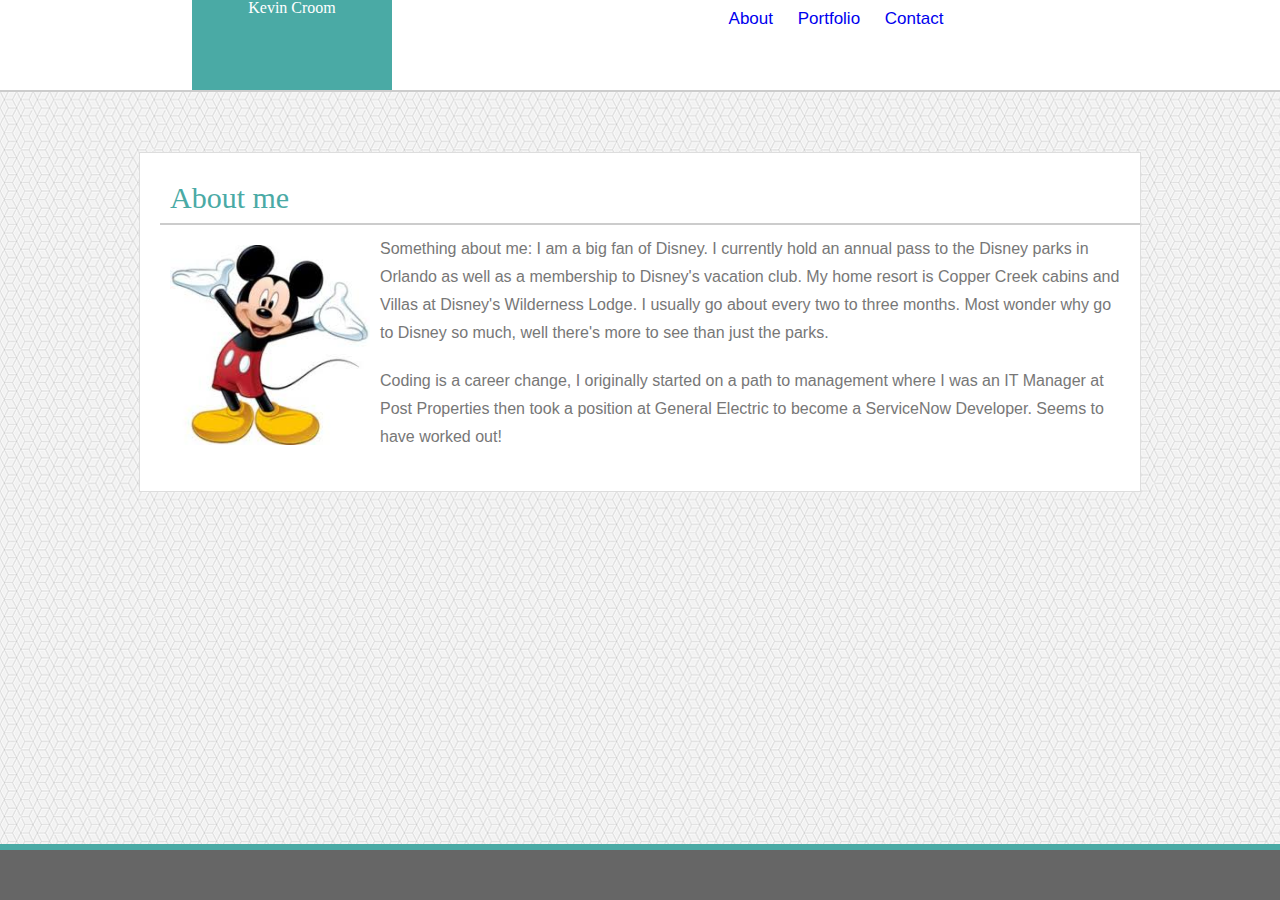
==== index.html @ b8f58d7b "updated html files" ====
<!DOCTYPE html>
<html lang="en">
<head>
    <link rel="stylesheet" href="./assets/css/reset.css">
    <link rel="stylesheet" href="./assets/css/sytle.css">
    <meta charset="UTF-8">
    <meta name="viewport" content="width=device-width, initial-scale=1.0">
    <meta http-equiv="X-UA-Compatible" content="ie=edge">
    <title>About me</title>
</head>
<body>
    <section>
        <header class="top">
            <div class="name"><h1>Kevin Croom</h1></div>
            <div id="upper-menu">
                <div class="table">
                    <ul id="horizontal-list">
                        <li><a href="./index.html">About</a></li>
                        <li><a href="./portfolio.html">Portfolio</a></li>
                        <li><a href="./contact.html">Contact</a></li>
                    </ul>
                </div>
            </div>
        </header>
    </section>
    <div class="wrapper">
            <div class="about-me">About me</div>
            <div class="img-box"><img src="./assets/images/mm.jpeg"></div>
            <p>Something about me:  I am a big fan of Disney.  I currently hold an annual pass to the Disney parks in Orlando as well as a membership to Disney's vacation club.  My home resort is Copper Creek cabins and Villas at Disney's Wilderness Lodge.  I usually go about every two to three months.  Most wonder why go to Disney so much, well there's more to see than just the parks.</p>
            <p>Coding is a career change, I originally started on a path to management where I was an IT Manager at Post Properties then took a position at General Electric to become a ServiceNow Developer.  Seems to have worked out!</p>
    </div>
    <div class="footer" />
</body>
</html>
---- assets/css/sytle.css ----
.top {
    background: #ffffff;
    border-bottom: 2px solid #cccccc;
    position: relative;
    height: 90px;
    margin-bottom: 60px;
}
.name {
    background: #4aaaa5;
    color: white;
    text-align: center;
    float: left;
    font-family: 'Georgia', Times, Times New Roman, serif;
    margin-left: 15%;
    height: 90px;
    width: 200px;
}

body {
  background: url("../images/qbkls.png");
}

#upper-menu {
  height: 84px;
}

.table {
  display: table;
  margin: 0 auto;
}

ul#horizontal-list {
    list-style: none;
    font-size: 17px;
    color: #777777;
    padding-top: 10px;
    font-family: 'Arial', 'Helvetica Neue', Helvetica, sans-serif;
}

ul#horizontal-list li {
  display: inline;
  padding: 10px;
}

a {
  text-decoration: none;
}

a:hover {
   color: yellow;
  }

a:visited {
  color: #777777;
}

.wrapper {
  width: 960px;
  padding: 20px;
  margin: 20px auto;
  background: #ffffff;
  border: 1px solid #dddddd;
  position: relative;
}

.about-me {
  margin-bottom: 10px;
  border-bottom: 2px solid #cccccc;
  width: 100%;
  padding: 10px;
  color: #4aaaa5;
  font-size: 30px;
}

.img-box {
  float: left;
  padding: 10px;
}

.footer {
  width: 100%;
  height: 50px;
  background: #666666;
  border-top: 6px solid #4aaaa5;
  position: fixed;
  bottom: 0px;
  left: 0px;
}

p {
  font-family: 'Arial', 'Helvetica Neue', Helvetica, sans-serif;
  color: #777777;
  margin-bottom: 20px;
  text-align: left;
  line-height: 28px;
}

.input-name, .input-email{
  width: 500px;
  height: 20px;
}

.input-message {
  width: 500px;
  height: 200px;
}

.submit-button {
  color: white;
  background: #4aaaa5;
  border-radius: 2px;
  padding: 10px;
  font-size: 14px;
  width: 80px;
}

.divTable {
  display: table;
  width: auto;
}

.divRow {
  display: table-row;
  width: auto;
}

.divCell {
  float: left;
  display: table-column;
  width: 200px;
  padding: 20px;
}

.container {
  position: relative;
}

img {
  height: 200px;
  widows: 200px;
}

.box-label {
  background: #4aaaa5;
  color: white;
  position: absolute;
  bottom: 40px;
  width: 100%;
  text-align: center;
  height: 30px;
}
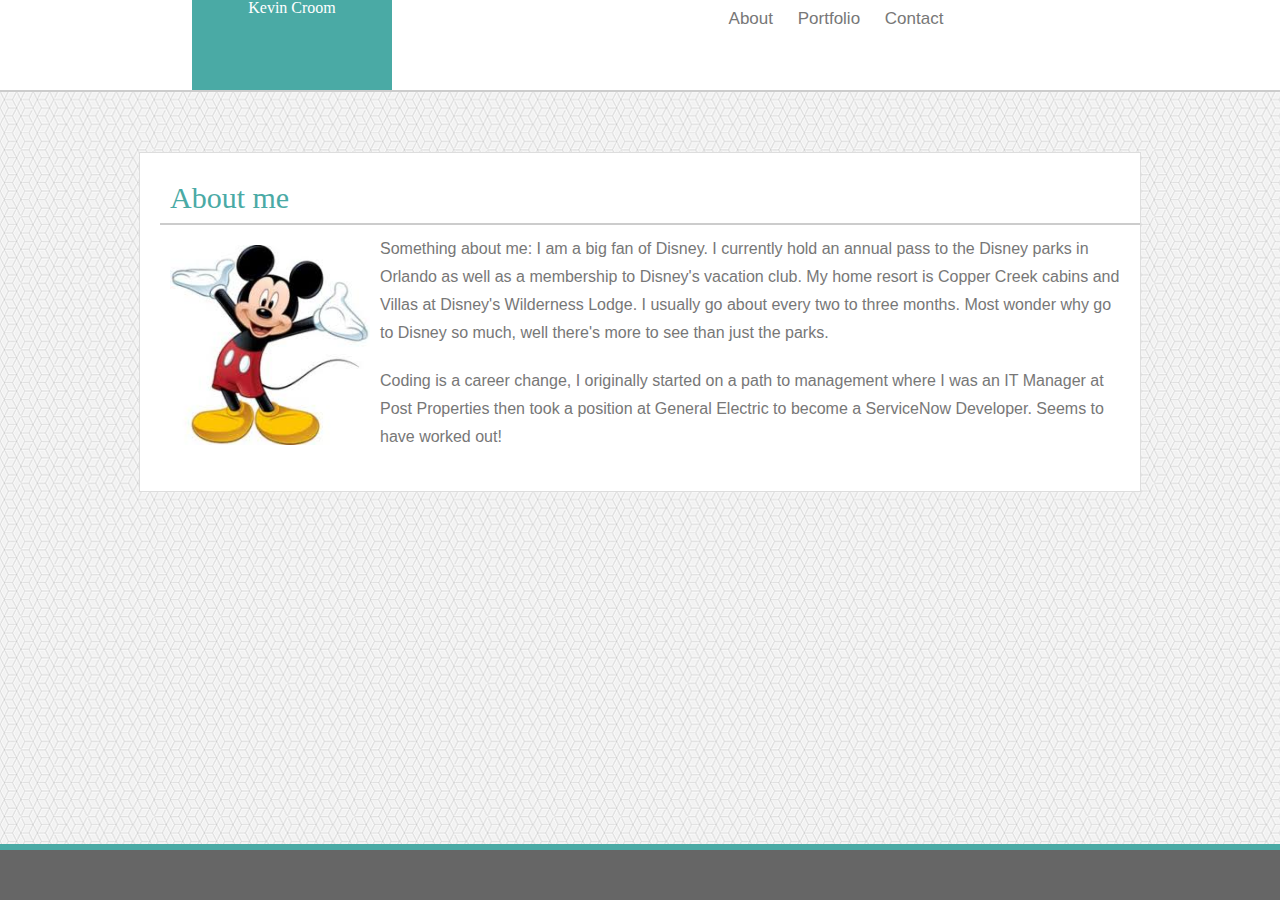
==== commit 86beb453: "updated html files" ====
--- a/index.html
+++ b/index.html
@@ -25,7 +25,7 @@
     </section>
     <div class="wrapper">
             <div class="about-me">About me</div>
-            <div class="img-box"><img src="./assets/images/mm.jpeg"></div>
+            <div class="img-box"><img src="./assets/images/mm.jpeg" /></div>
             <p>Something about me:  I am a big fan of Disney.  I currently hold an annual pass to the Disney parks in Orlando as well as a membership to Disney's vacation club.  My home resort is Copper Creek cabins and Villas at Disney's Wilderness Lodge.  I usually go about every two to three months.  Most wonder why go to Disney so much, well there's more to see than just the parks.</p>
             <p>Coding is a career change, I originally started on a path to management where I was an IT Manager at Post Properties then took a position at General Electric to become a ServiceNow Developer.  Seems to have worked out!</p>
     </div>
--- a/assets/css/sytle.css
+++ b/assets/css/sytle.css
@@ -42,17 +42,14 @@
   padding: 10px;
 }
 
-a {
+ul#horizontal-list a {
   text-decoration: none;
+  color: #777777
 }
 
-a:hover {
+ul#horizontal-list a:hover {
    color: yellow;
   }
-
-a:visited {
-  color: #777777;
-}
 
 .wrapper {
   width: 960px;
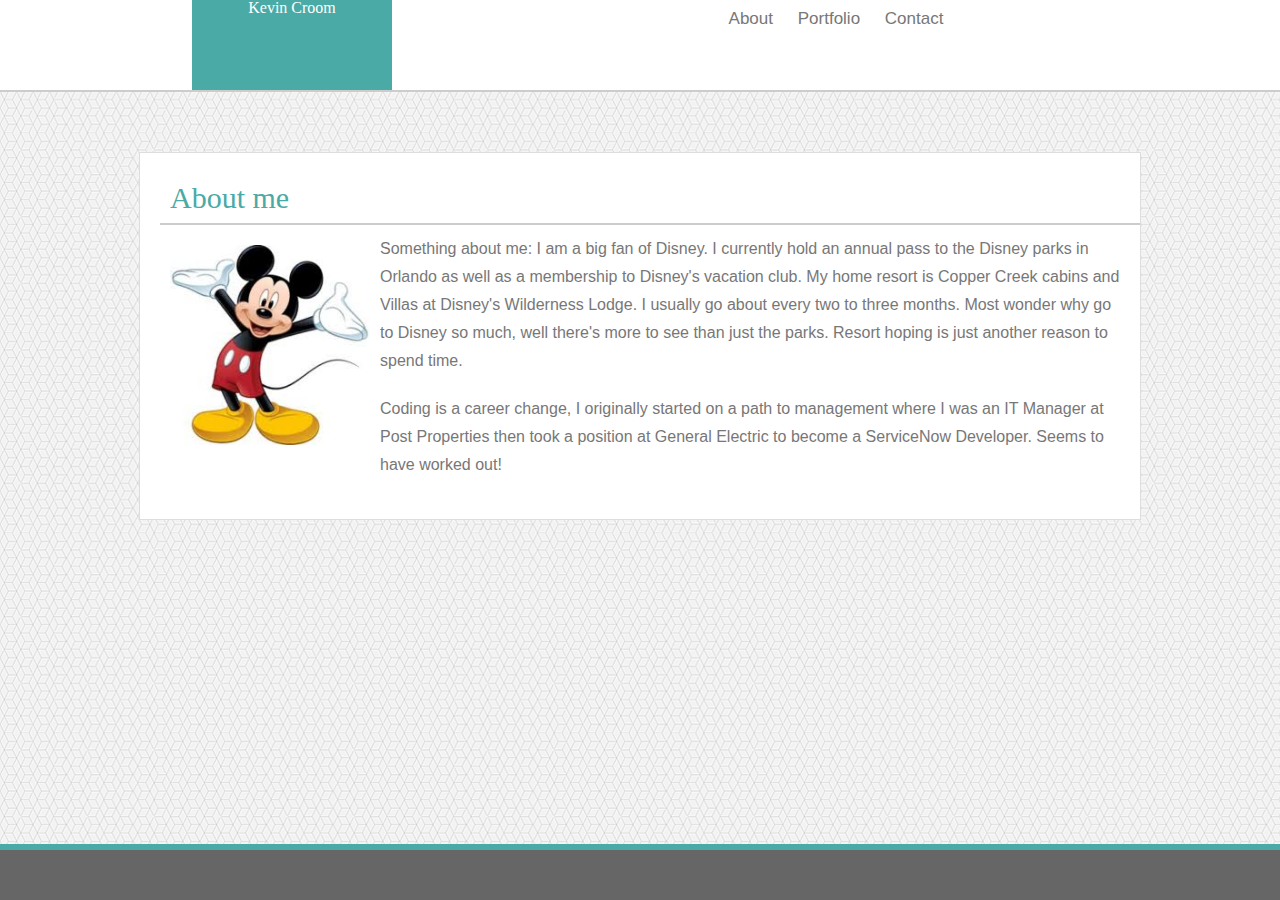
==== commit 7d01344e: "updated html files" ====
--- a/index.html
+++ b/index.html
@@ -26,7 +26,7 @@
     <div class="wrapper">
             <div class="about-me">About me</div>
             <div class="img-box"><img src="./assets/images/mm.jpeg" /></div>
-            <p>Something about me:  I am a big fan of Disney.  I currently hold an annual pass to the Disney parks in Orlando as well as a membership to Disney's vacation club.  My home resort is Copper Creek cabins and Villas at Disney's Wilderness Lodge.  I usually go about every two to three months.  Most wonder why go to Disney so much, well there's more to see than just the parks.</p>
+            <p>Something about me:  I am a big fan of Disney.  I currently hold an annual pass to the Disney parks in Orlando as well as a membership to Disney's vacation club.  My home resort is Copper Creek cabins and Villas at Disney's Wilderness Lodge.  I usually go about every two to three months.  Most wonder why go to Disney so much, well there's more to see than just the parks.  Resort hoping is just another reason to spend time.</p>
             <p>Coding is a career change, I originally started on a path to management where I was an IT Manager at Post Properties then took a position at General Electric to become a ServiceNow Developer.  Seems to have worked out!</p>
     </div>
     <div class="footer" />
--- a/assets/css/sytle.css
+++ b/assets/css/sytle.css
@@ -44,7 +44,7 @@
 
 ul#horizontal-list a {
   text-decoration: none;
-  color: #777777
+  color: #777777;
 }
 
 ul#horizontal-list a:hover {
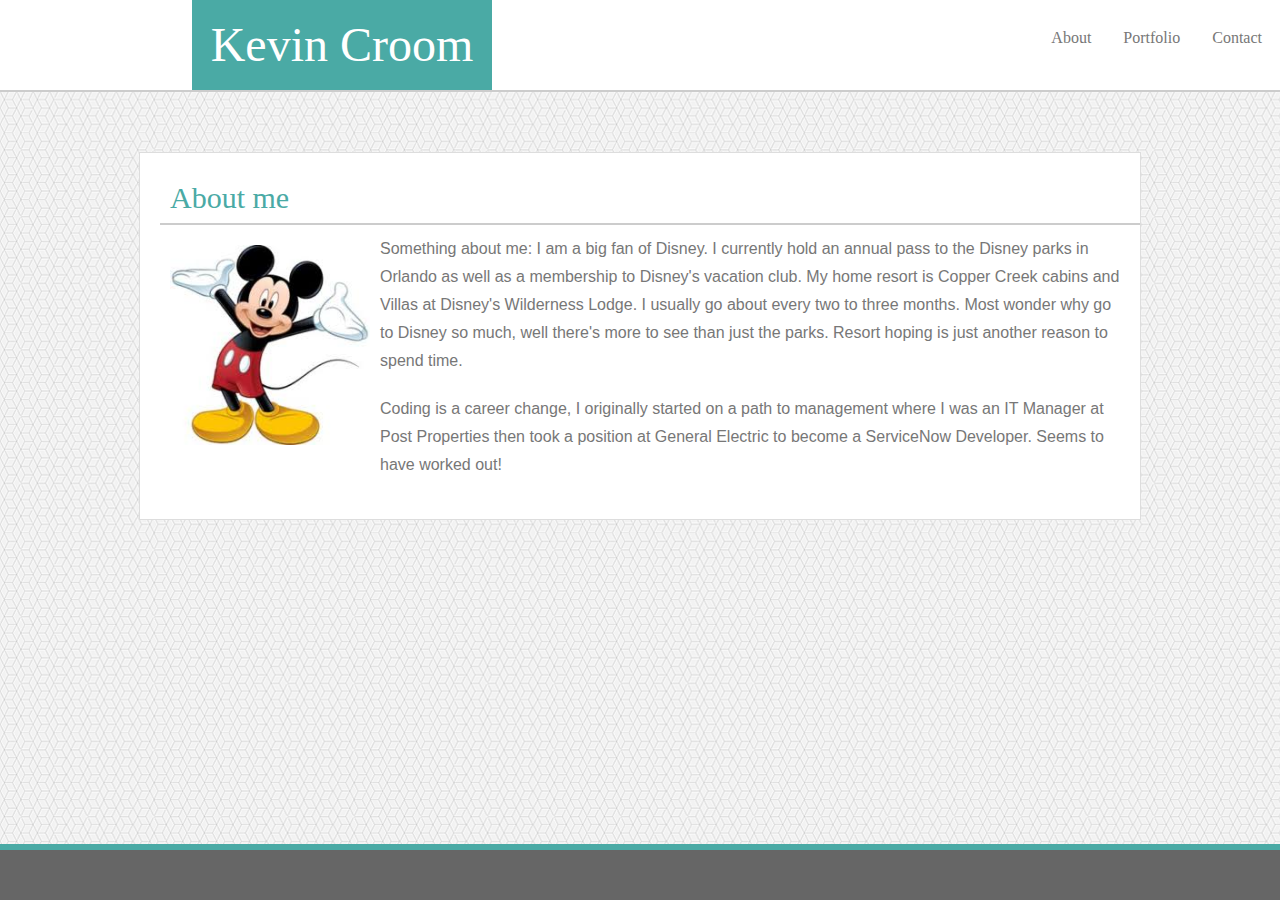
==== commit 15545b70: "updated html files" ====
--- a/index.html
+++ b/index.html
@@ -9,9 +9,16 @@
     <title>About me</title>
 </head>
 <body>
-    <section>
         <header class="top">
-            <div class="name"><h1>Kevin Croom</h1></div>
+            <div class="name">
+                <h1>Kevin Croom</h1>
+            </div>
+            <nav>
+                <a href="./index.html">About</a>
+                <a href="./portfolio.html">Portfolio</a>
+                <a href="./contact.html">Contact</a>
+            </nav>
+            <!--
             <div id="upper-menu">
                 <div class="table">
                     <ul id="horizontal-list">
@@ -21,14 +28,18 @@
                     </ul>
                 </div>
             </div>
+            -->
         </header>
-    </section>
+    <main>
     <div class="wrapper">
             <div class="about-me">About me</div>
             <div class="img-box"><img src="./assets/images/mm.jpeg" /></div>
             <p>Something about me:  I am a big fan of Disney.  I currently hold an annual pass to the Disney parks in Orlando as well as a membership to Disney's vacation club.  My home resort is Copper Creek cabins and Villas at Disney's Wilderness Lodge.  I usually go about every two to three months.  Most wonder why go to Disney so much, well there's more to see than just the parks.  Resort hoping is just another reason to spend time.</p>
             <p>Coding is a career change, I originally started on a path to management where I was an IT Manager at Post Properties then took a position at General Electric to become a ServiceNow Developer.  Seems to have worked out!</p>
     </div>
-    <div class="footer" />
+</main>
+<footer>
+        <div class="footer"></div>
+</footer>
 </body>
 </html>--- a/assets/css/sytle.css
+++ b/assets/css/sytle.css
@@ -5,51 +5,47 @@
     height: 90px;
     margin-bottom: 60px;
 }
+
+h1 {
+  font-family: 'Georgia', Times, Times New Roman, serif;
+  color: white;
+  font-size: 48px;
+}
+
 .name {
     background: #4aaaa5;
-    color: white;
     text-align: center;
     float: left;
-    font-family: 'Georgia', Times, Times New Roman, serif;
     margin-left: 15%;
-    height: 90px;
-    width: 200px;
+    line-height: 90px;
+    width: 300px;
+}
+
+nav {
+  float: right;
+  margin: auto;
+  padding: auto;
+  line-height: 75px;
+}
+
+nav a {
+  padding: 0px 18px 0px 10px;
+  text-decoration: none;
+  color: #777777;
+}
+
+nav a:hover {
+  color: yellow;
 }
 
 body {
   background: url("../images/qbkls.png");
+  background-repeat: repeat;
 }
 
 #upper-menu {
   height: 84px;
 }
-
-.table {
-  display: table;
-  margin: 0 auto;
-}
-
-ul#horizontal-list {
-    list-style: none;
-    font-size: 17px;
-    color: #777777;
-    padding-top: 10px;
-    font-family: 'Arial', 'Helvetica Neue', Helvetica, sans-serif;
-}
-
-ul#horizontal-list li {
-  display: inline;
-  padding: 10px;
-}
-
-ul#horizontal-list a {
-  text-decoration: none;
-  color: #777777;
-}
-
-ul#horizontal-list a:hover {
-   color: yellow;
-  }
 
 .wrapper {
   width: 960px;
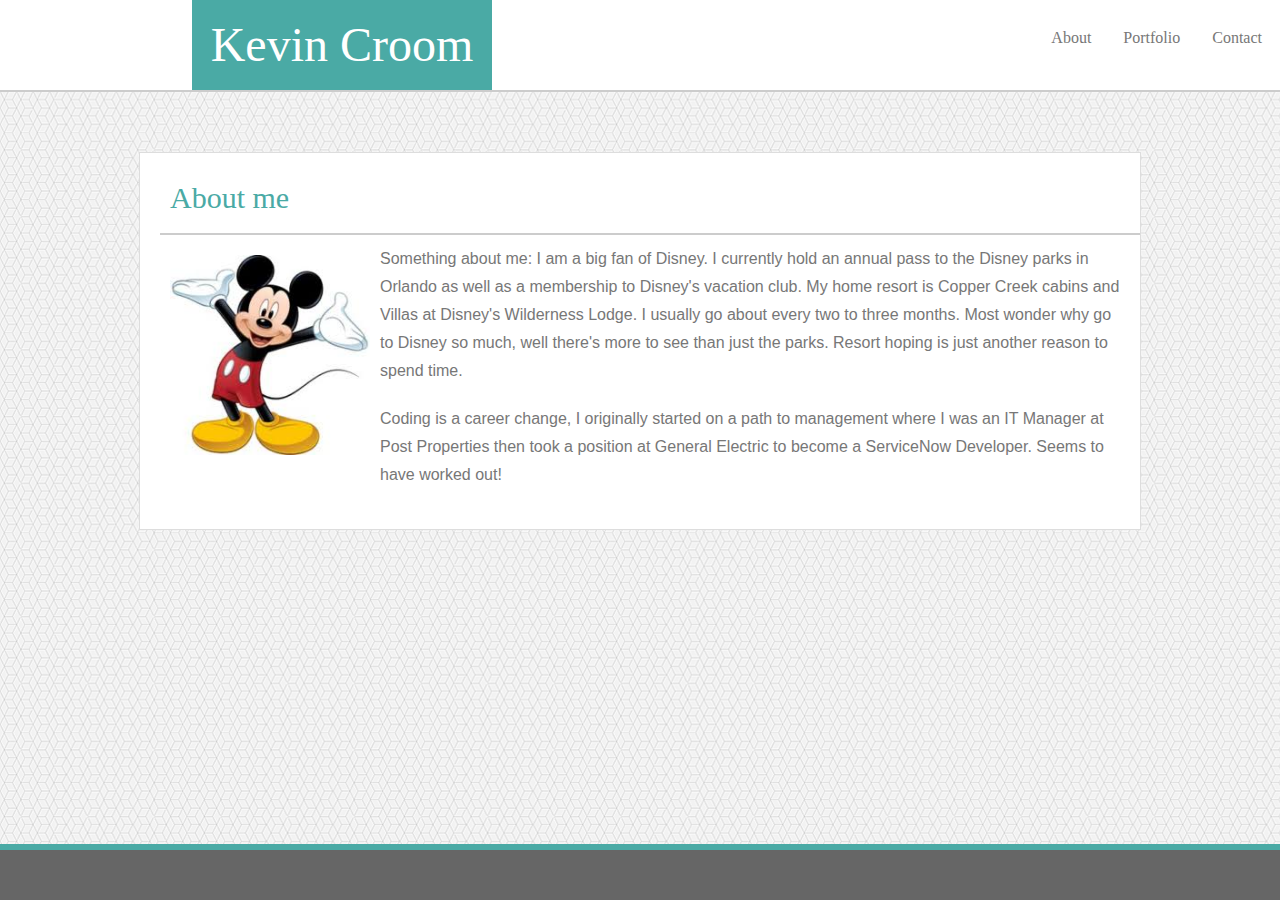
==== commit 0cfaa7fa: "updated html files" ====
--- a/index.html
+++ b/index.html
@@ -18,17 +18,6 @@
                 <a href="./portfolio.html">Portfolio</a>
                 <a href="./contact.html">Contact</a>
             </nav>
-            <!--
-            <div id="upper-menu">
-                <div class="table">
-                    <ul id="horizontal-list">
-                        <li><a href="./index.html">About</a></li>
-                        <li><a href="./portfolio.html">Portfolio</a></li>
-                        <li><a href="./contact.html">Contact</a></li>
-                    </ul>
-                </div>
-            </div>
-            -->
         </header>
     <main>
     <div class="wrapper">
--- a/assets/css/sytle.css
+++ b/assets/css/sytle.css
@@ -43,10 +43,6 @@
   background-repeat: repeat;
 }
 
-#upper-menu {
-  height: 84px;
-}
-
 .wrapper {
   width: 960px;
   padding: 20px;
@@ -63,6 +59,7 @@
   padding: 10px;
   color: #4aaaa5;
   font-size: 30px;
+  padding-bottom: 20px;
 }
 
 .img-box {
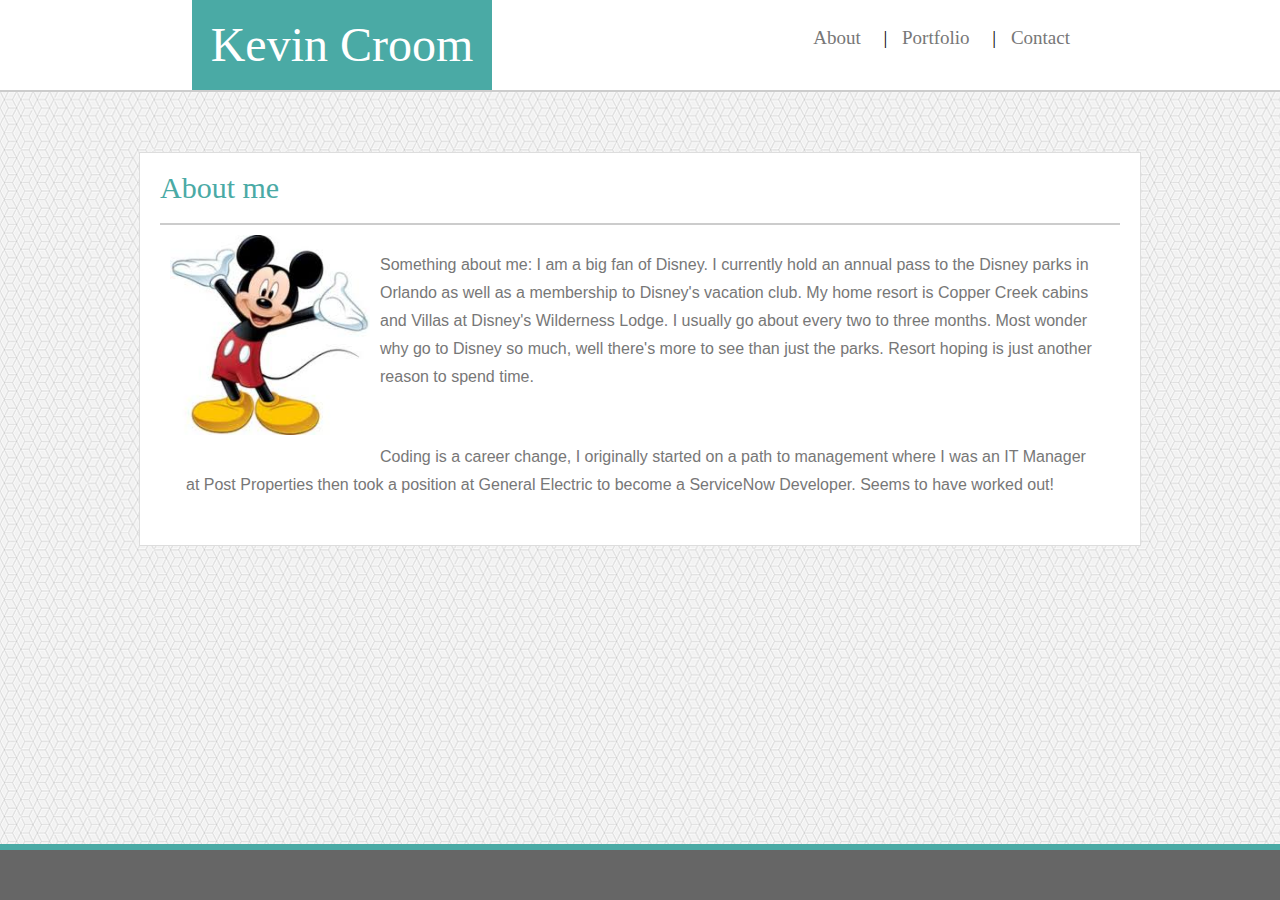
==== commit 2f32e32c: "updated html files" ====
--- a/index.html
+++ b/index.html
@@ -14,8 +14,8 @@
                 <h1>Kevin Croom</h1>
             </div>
             <nav>
-                <a href="./index.html">About</a>
-                <a href="./portfolio.html">Portfolio</a>
+                <a href="./index.html">About</a> |
+                <a href="./portfolio.html">Portfolio</a> |
                 <a href="./contact.html">Contact</a>
             </nav>
         </header>
--- a/assets/css/sytle.css
+++ b/assets/css/sytle.css
@@ -24,8 +24,10 @@
 nav {
   float: right;
   margin: auto;
-  padding: auto;
+  padding-right: 15%;
   line-height: 75px;
+  font-size: 19px;
+  font-family: 'Georgia', Times, Times New Roman, serif;
 }
 
 nav a {
@@ -56,7 +58,7 @@
   margin-bottom: 10px;
   border-bottom: 2px solid #cccccc;
   width: 100%;
-  padding: 10px;
+  margin: 0 auto;
   color: #4aaaa5;
   font-size: 30px;
   padding-bottom: 20px;
@@ -80,9 +82,9 @@
 p {
   font-family: 'Arial', 'Helvetica Neue', Helvetica, sans-serif;
   color: #777777;
-  margin-bottom: 20px;
   text-align: left;
   line-height: 28px;
+  padding: 26px;
 }
 
 .input-name, .input-email{
@@ -117,7 +119,7 @@
 .divCell {
   float: left;
   display: table-column;
-  width: 200px;
+  width: auto;
   padding: 20px;
 }
 
@@ -133,9 +135,10 @@
 .box-label {
   background: #4aaaa5;
   color: white;
-  position: absolute;
-  bottom: 40px;
+  position: relative;
+  bottom: 62px;
   width: 100%;
   text-align: center;
-  height: 30px;
+  height: 42px;
+  line-height: 40px;
 }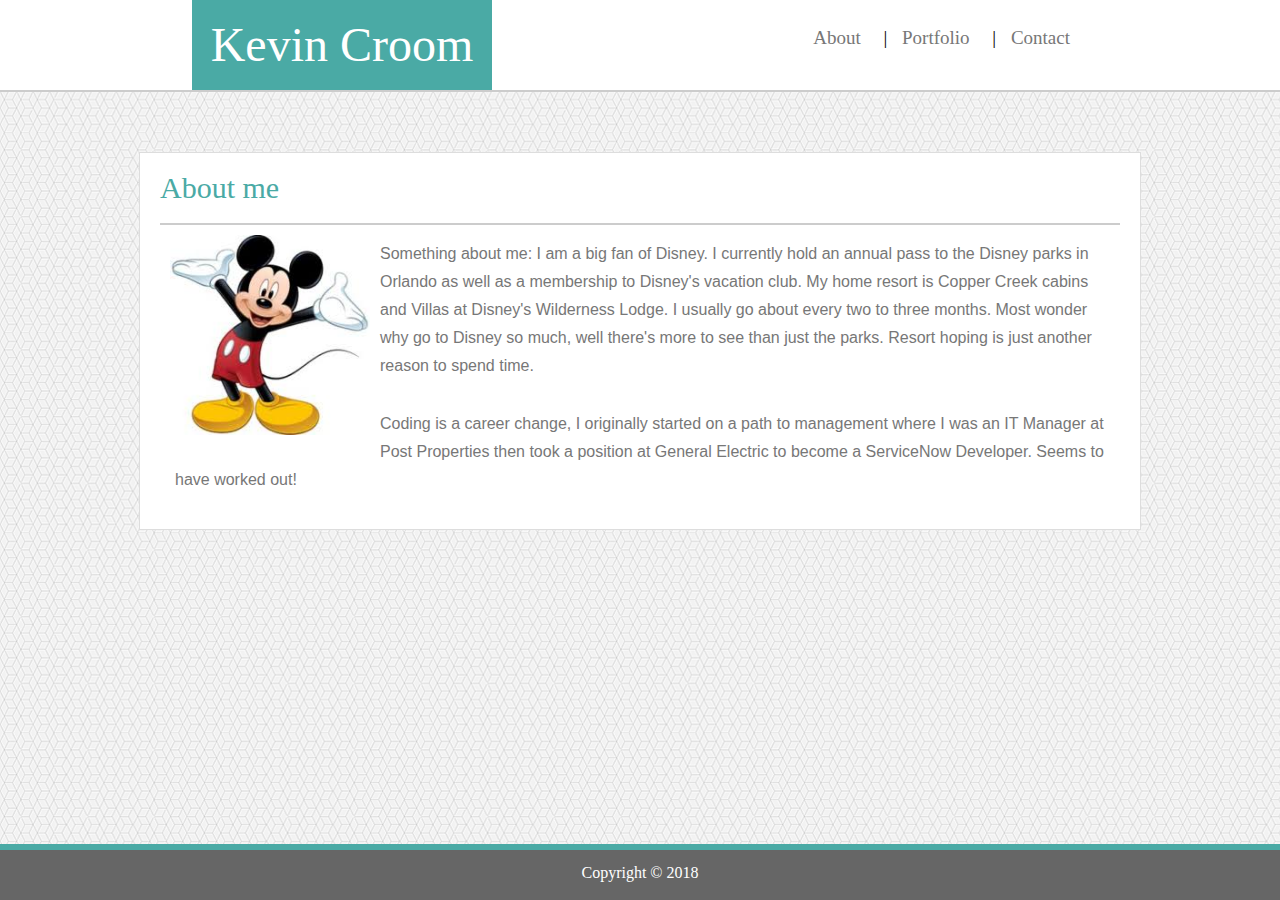
==== commit 07e4b2ac: "updated html files" ====
--- a/index.html
+++ b/index.html
@@ -9,26 +9,26 @@
     <title>About me</title>
 </head>
 <body>
-        <header class="top">
-            <div class="name">
-                <h1>Kevin Croom</h1>
-            </div>
-            <nav>
-                <a href="./index.html">About</a> |
-                <a href="./portfolio.html">Portfolio</a> |
-                <a href="./contact.html">Contact</a>
-            </nav>
-        </header>
+    <header class="top">
+        <div class="name">
+            <h1>Kevin Croom</h1>
+        </div>
+        <nav>
+            <a href="./index.html">About</a> |
+            <a href="./portfolio.html">Portfolio</a> |
+            <a href="./contact.html">Contact</a>
+        </nav>
+    </header>
     <main>
-    <div class="wrapper">
+        <div class="wrapper">
             <div class="about-me">About me</div>
             <div class="img-box"><img src="./assets/images/mm.jpeg" /></div>
             <p>Something about me:  I am a big fan of Disney.  I currently hold an annual pass to the Disney parks in Orlando as well as a membership to Disney's vacation club.  My home resort is Copper Creek cabins and Villas at Disney's Wilderness Lodge.  I usually go about every two to three months.  Most wonder why go to Disney so much, well there's more to see than just the parks.  Resort hoping is just another reason to spend time.</p>
             <p>Coding is a career change, I originally started on a path to management where I was an IT Manager at Post Properties then took a position at General Electric to become a ServiceNow Developer.  Seems to have worked out!</p>
-    </div>
-</main>
-<footer>
-        <div class="footer"></div>
-</footer>
+        </div>
+    </main>
+    <footer>
+        <div class="footer"><h4>Copyright &#169; 2018</h4></div>
+    </footer>
 </body>
 </html>--- a/assets/css/sytle.css
+++ b/assets/css/sytle.css
@@ -77,6 +77,9 @@
   position: fixed;
   bottom: 0px;
   left: 0px;
+  text-align: center;
+  color: white;
+  line-height: 46px;
 }
 
 p {
@@ -84,7 +87,7 @@
   color: #777777;
   text-align: left;
   line-height: 28px;
-  padding: 26px;
+  padding: 15px;
 }
 
 .input-name, .input-email{
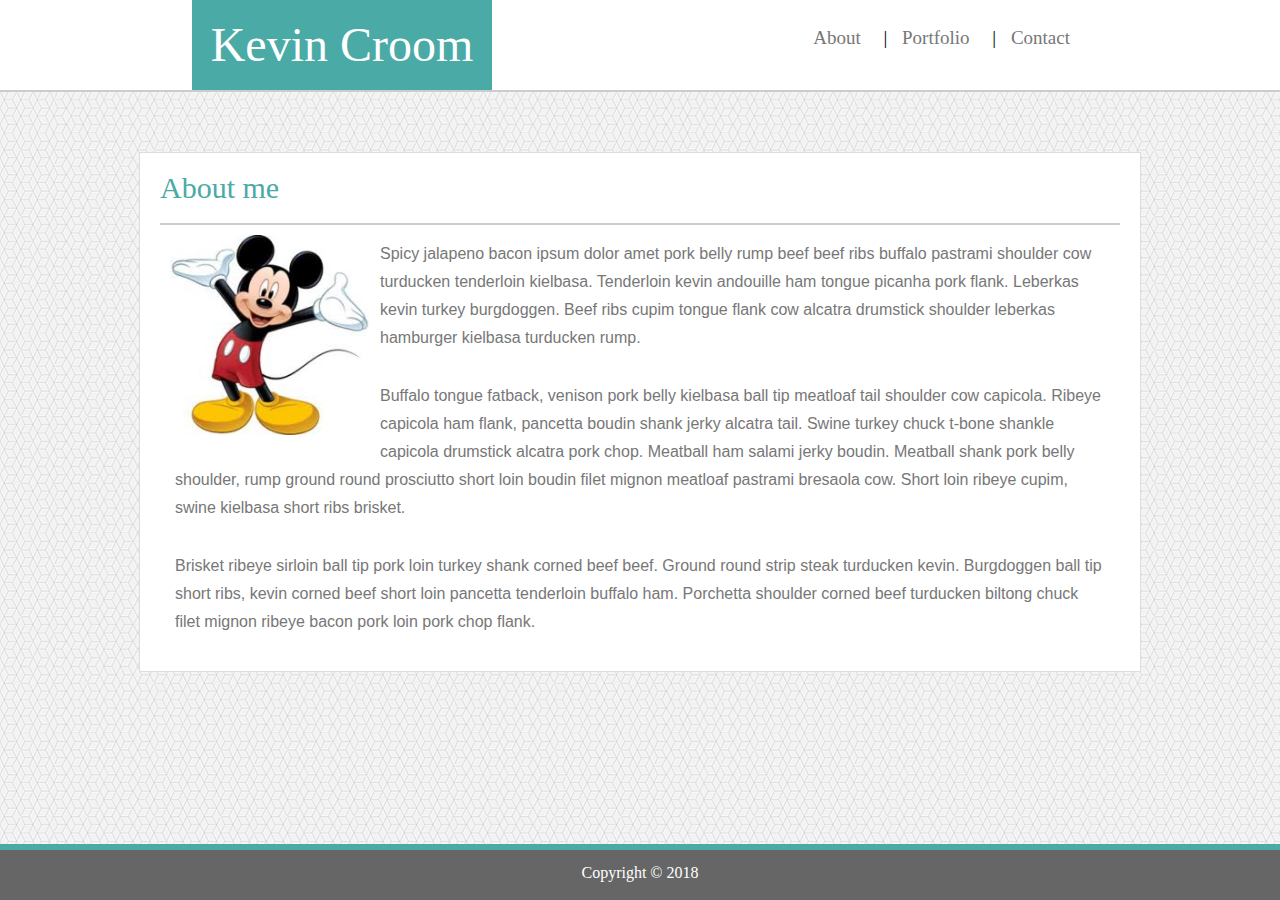
==== commit 724d251a: "updated html files" ====
--- a/index.html
+++ b/index.html
@@ -23,8 +23,9 @@
         <div class="wrapper">
             <div class="about-me">About me</div>
             <div class="img-box"><img src="./assets/images/mm.jpeg" /></div>
-            <p>Something about me:  I am a big fan of Disney.  I currently hold an annual pass to the Disney parks in Orlando as well as a membership to Disney's vacation club.  My home resort is Copper Creek cabins and Villas at Disney's Wilderness Lodge.  I usually go about every two to three months.  Most wonder why go to Disney so much, well there's more to see than just the parks.  Resort hoping is just another reason to spend time.</p>
-            <p>Coding is a career change, I originally started on a path to management where I was an IT Manager at Post Properties then took a position at General Electric to become a ServiceNow Developer.  Seems to have worked out!</p>
+            <p>Spicy jalapeno bacon ipsum dolor amet pork belly rump beef beef ribs buffalo pastrami shoulder cow turducken tenderloin kielbasa. Tenderloin kevin andouille ham tongue picanha pork flank. Leberkas kevin turkey burgdoggen. Beef ribs cupim tongue flank cow alcatra drumstick shoulder leberkas hamburger kielbasa turducken rump.</p>
+            <p>Buffalo tongue fatback, venison pork belly kielbasa ball tip meatloaf tail shoulder cow capicola. Ribeye capicola ham flank, pancetta boudin shank jerky alcatra tail. Swine turkey chuck t-bone shankle capicola drumstick alcatra pork chop. Meatball ham salami jerky boudin. Meatball shank pork belly shoulder, rump ground round prosciutto short loin boudin filet mignon meatloaf pastrami bresaola cow. Short loin ribeye cupim, swine kielbasa short ribs brisket.</p>
+            <p>Brisket ribeye sirloin ball tip pork loin turkey shank corned beef beef. Ground round strip steak turducken kevin. Burgdoggen ball tip short ribs, kevin corned beef short loin pancetta tenderloin buffalo ham. Porchetta shoulder corned beef turducken biltong chuck filet mignon ribeye bacon pork loin pork chop flank.</p>
         </div>
     </main>
     <footer>
